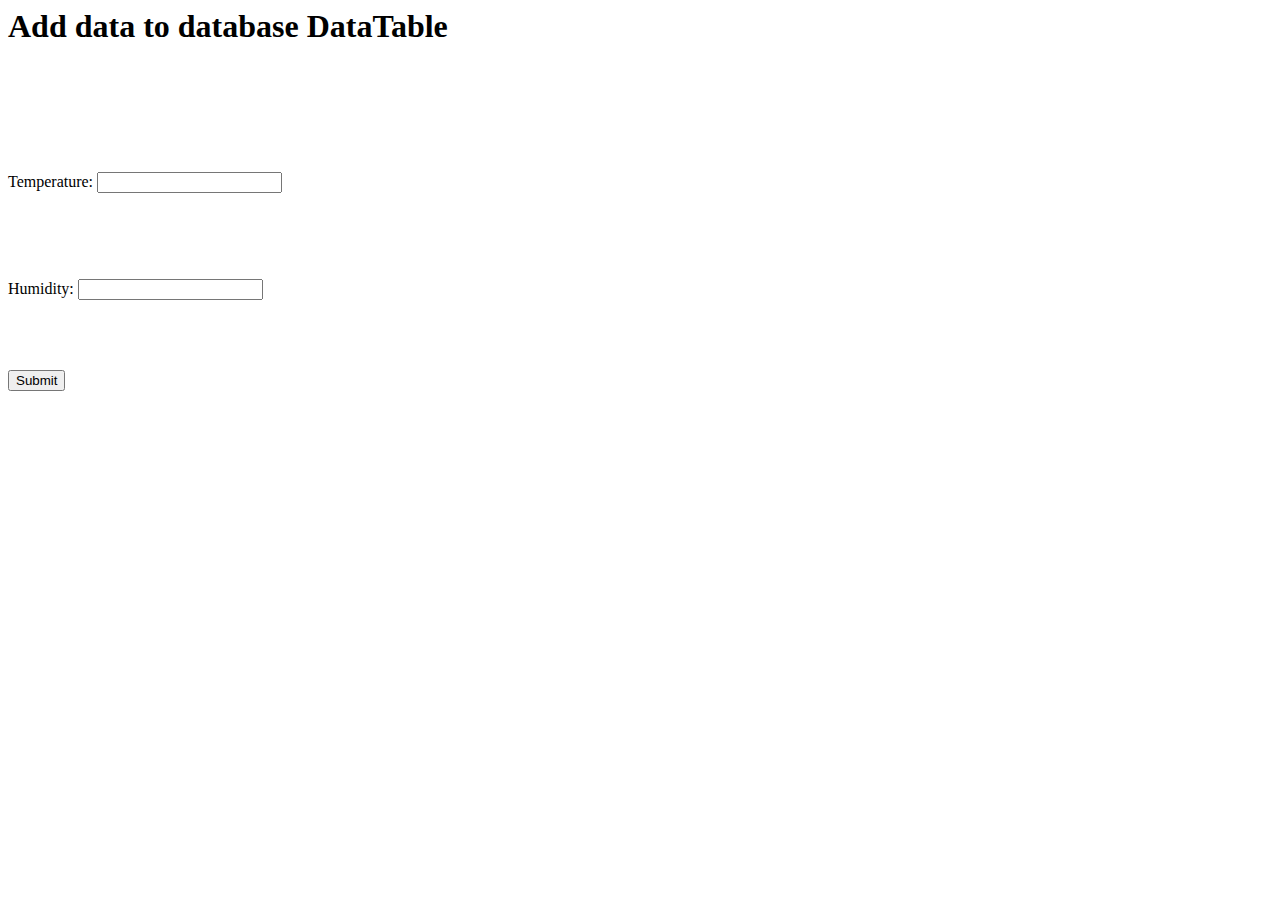
==== input_data.html @ c083789b "Add files via upload" ====
<html>
<body>

<head>
	<link rel="stylesheet" type="text/css" href="index_style.css">
</head>

<h1 class="centerHead">Add data to database DataTable</h1><br><br><br><br><br>

<form action="collector_data.php" method="post" class="centerHead">
	<p>Temperature: <input type="text" name="temperature"></p>
	<br><br><br>
	<p>Humidity: <input type="text" name="humidity"></p>
	<br><br><br>
	<input type="submit">
</form>

</body>
</html>
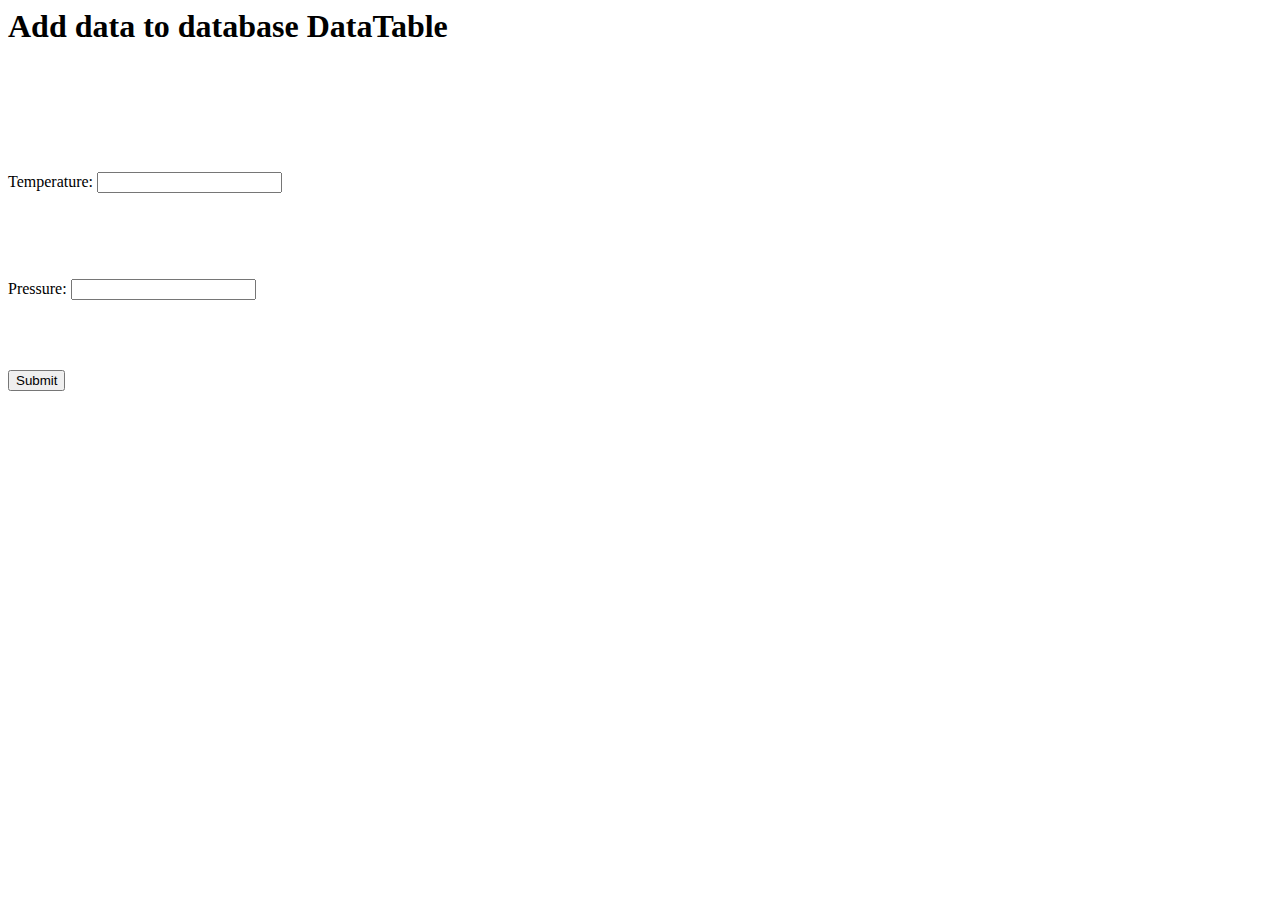
==== commit ca22af8b: "Add files via upload" ====
--- a/input_data.html
+++ b/input_data.html
@@ -7,10 +7,10 @@
 
 <h1 class="centerHead">Add data to database DataTable</h1><br><br><br><br><br>
 
-<form action="collector_data.php" method="post" class="centerHead">
-	<p>Temperature: <input type="text" name="temperature"></p>
+<form action="collector_data.php" method="get" class="centerHead">
+	<p>Temperature: <input type="value" name="temperature"></p>
 	<br><br><br>
-	<p>Humidity: <input type="text" name="humidity"></p>
+	<p>Pressure: <input type="value" name="pressure"></p>
 	<br><br><br>
 	<input type="submit">
 </form>
